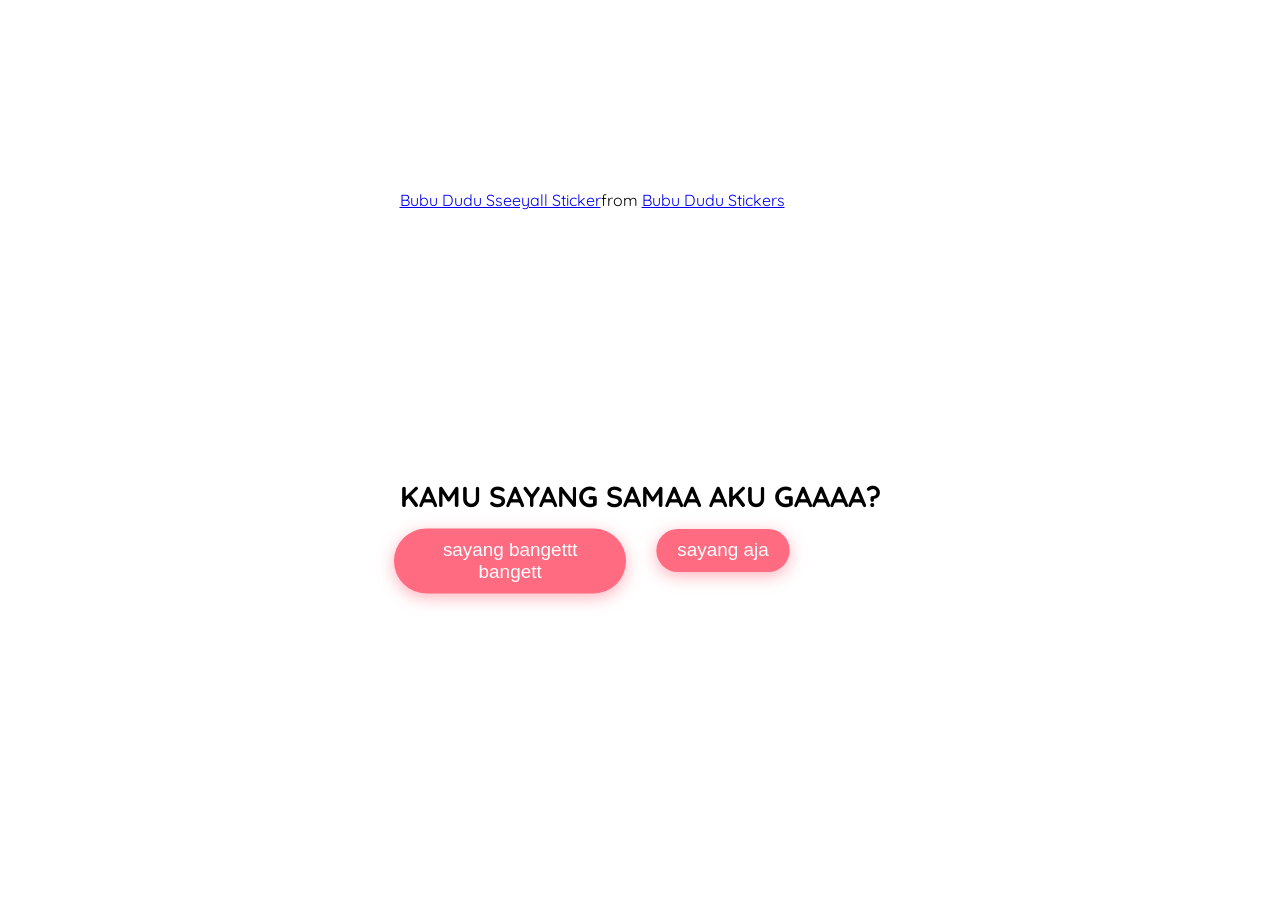
==== sorry/index.html @ 1ca0e13a "new commit" ====
<!DOCTYPE html>
<html lang="en">
  <head>
    <meta charset="UTF-8" />
    <meta name="viewport" content="width=device-width, initial-scale=1.0" />
    <link rel="preconnect" href="https://fonts.googleapis.com" />
    <link rel="preconnect" href="https://fonts.gstatic.com" crossorigin />
    <link
      href="https://fonts.googleapis.com/css2?family=Quicksand:wght@300..700&display=swap"
      rel="stylesheet" />
    <link rel="stylesheet" href="../css/do_you_love_me.css" />
    <title>buat capikuuuuuu!</title>
    <link rel="icon" href="https://i.ibb.co.com/hXZsYxZ/heart.png">
  </head>
  <body>
    <!-- for more code, visit my tiktok account -->
    <!-- tiktok "meowish" -->

    <div class="question-container container">
      <div
        class="tenor-gif-embed"
        data-postid="12611896631449379850"
        data-share-method="host"
        data-width="100%">
        <a href="https://tenor.com/view/bubu-dudu-sseeyall-gif-12611896631449379850"
          >Bubu Dudu Sseeyall Sticker</a
        >from
        <a href="https://tenor.com/search/bubu+dudu-stickers"
          >Bubu Dudu Stickers</a
        >
      </div>
      <script
        type="text/javascript"
        async
        src="https://tenor.com/embed.js"></script>

      <h2 class="question">KAMU SAYANG SAMAA AKU GAAAA?</h2>
      <div class="button-container">
        <button class="yes-btn btn js-yes-btn">sayang bangettt bangett</button>
        <button class="no-btn btn js-no-btn">sayang aja</button>
      </div>
    </div>
    <div class="result-container container">
      <img class="gif-result" src="https://media.tenor.com/gUiu1zyxfzYAAAAi/bear-kiss-bear-hugs.gif" alt="hug" style="width: 100%; max-width: 300px; margin-bottom: 20px;">
      <h2>hihi wopyuuuu saayaanggg</h2>
      <h2>hepibesdeyyyyy</h2>
    </div>

    <div class="cssload-main">
      <div class="cssload-heart">
        <span class="cssload-heartL"></span>
        <span class="cssload-heartR"></span>
        <span class="cssload-square"></span>
      </div>
      <div class="cssload-shadow"></div>
    </div>
    <script src="../do_you_love_me.js"></script>
  </body>
</html>
---- css/do_you_love_me.css ----
/**Tiktok meowish**/

* {
  padding: 0;
  margin: 0;
  box-sizing: border-box;
}
body {
  display: grid;
  justify-content: center;
  align-items: center;
  background-color: #ffffff;
  font-family: "Quicksand", sans-serif;
}
.container {
  position: absolute;
  top: 50%;
  left: 50%;
  transform: translate(-50%, -50%);
  -o-transform: translate(-50%, -50%);
  -ms-transform: translate(-50%, -50%);
  -webkit-transform: translate(-50%, -50%);
  -moz-transform: translate(-100%, -50%);
  transition: 0.2s;
}

.question-container {
  position: absolute;
  top: 40%;
  left: 50%;
  transition: 0.2s;
}
.tenor-gif-embed {
  height: 15rem;
  pointer-events: none;
  border-radius: 10px;
  margin-bottom: 3rem;
}
.question {
  font-size: 1.8rem;
  margin-bottom: 1rem;
}
.button-container {
  display: flex;
  justify-content: center;
  gap: 1.5rem;
}
.btn {
  position: absolute;
  border: none;
  border-radius: 50px;
  padding: 10px 20px;
  font-family: "Poppins", sans-serif;
  font-size: 18px;
  cursor: pointer;
  transition: all 0.3s ease;
  background-color: #ff6b81;
  color: white;
  transform: scale(1.05);
  box-shadow: 0px 4px 15px rgba(255, 107, 129, 0.5);
}
.btn:hover {
  background-color: #ffa4b1;
  transform: scale(1.1);
  box-shadow: 0px 6px 20px rgba(255, 107, 129, 0.7);
  text-shadow: 1px 1px 5px rgba(255, 182, 193, 0.8);
}

.yes-btn {
  right: 54%;
}
.no-btn {
  left: 54%;
}

.result-container {
  display: none;
  position: absolute;
  top: 40%;
  left: 50%;
  transform: translate(-50%, -50%);
  -o-transform: translate(-50%, -50%);
  -ms-transform: translate(-50%, -50%);
  -webkit-transform: translate(-50%, -50%);
  -moz-transform: translate(-100%, -50%);
  transition: 0.2s;
}
.gif-result {
  border-radius: 10px;
  margin-bottom: 2rem;
}
.result-container h2 {
  font-size: 1.8rem;
  text-align: center;
}

/* heart loader */
.cssload-main {
  display: none;
  position: absolute;
  content: "";
  top: 17%;
  left: 50%;
  margin: 200px auto 0 auto;
  transform: translate(-100%, -50%);
  -o-transform: translate(-100%, -240%);
  -ms-transform: translate(-100%, -240%);
  -webkit-transform: translate(-100%, -240%);
  -moz-transform: translate(-100%, -240%);
}

.cssload-main * {
  font-size: 62px;
}

.cssload-heart {
  animation: cssload-heart 2.88s cubic-bezier(0.75, 0, 0.5, 1) infinite normal;
  -o-animation: cssload-heart 2.88s cubic-bezier(0.75, 0, 0.5, 1) infinite
    normal;
  -ms-animation: cssload-heart 2.88s cubic-bezier(0.75, 0, 0.5, 1) infinite
    normal;
  -webkit-animation: cssload-heart 2.88s cubic-bezier(0.75, 0, 0.5, 1) infinite
    normal;
  -moz-animation: cssload-heart 2.88s cubic-bezier(0.75, 0, 0.5, 1) infinite
    normal;
  top: 50%;
  content: "";
  left: 50%;
  position: absolute;
}

.cssload-heartL {
  width: 1em;
  height: 1em;
  border: 1px solid #ffa4b1;
  background-color: #ffa4b1;
  content: "";
  position: absolute;
  display: block;
  border-radius: 100%;
  animation: cssload-heartL 2.88s cubic-bezier(0.75, 0, 0.5, 1) infinite normal;
  -o-animation: cssload-heartL 2.88s cubic-bezier(0.75, 0, 0.5, 1) infinite
    normal;
  -ms-animation: cssload-heartL 2.88s cubic-bezier(0.75, 0, 0.5, 1) infinite
    normal;
  -webkit-animation: cssload-heartL 2.88s cubic-bezier(0.75, 0, 0.5, 1) infinite
    normal;
  -moz-animation: cssload-heartL 2.88s cubic-bezier(0.75, 0, 0.5, 1) infinite
    normal;
  transform: translate(-28px, -27px);
  -o-transform: translate(-28px, -27px);
  -ms-transform: translate(-28px, -27px);
  -webkit-transform: translate(-28px, -27px);
  -moz-transform: translate(-28px, -27px);
}

.cssload-heartR {
  width: 1em;
  height: 1em;
  border: 1px solid #ffa4b1;
  background-color: #ffa4b1;
  content: "";
  position: absolute;
  display: block;
  border-radius: 100%;
  transform: translate(28px, -27px);
  -o-transform: translate(28px, -27px);
  -ms-transform: translate(28px, -27px);
  -webkit-transform: translate(28px, -27px);
  -moz-transform: translate(28px, -27px);
  animation: cssload-heartR 2.88s cubic-bezier(0.75, 0, 0.5, 1) infinite normal;
  -o-animation: cssload-heartR 2.88s cubic-bezier(0.75, 0, 0.5, 1) infinite
    normal;
  -ms-animation: cssload-heartR 2.88s cubic-bezier(0.75, 0, 0.5, 1) infinite
    normal;
  -webkit-animation: cssload-heartR 2.88s cubic-bezier(0.75, 0, 0.5, 1) infinite
    normal;
  -moz-animation: cssload-heartR 2.88s cubic-bezier(0.75, 0, 0.5, 1) infinite
    normal;
}

.cssload-square {
  width: 1em;
  height: 1em;
  border: 1px solid #ffa4b1;
  background-color: #ffa4b1;
  position: relative;
  display: block;
  content: "";
  transform: scale(1) rotate(-45deg);
  -o-transform: scale(1) rotate(-45deg);
  -ms-transform: scale(1) rotate(-45deg);
  -webkit-transform: scale(1) rotate(-45deg);
  -moz-transform: scale(1) rotate(-45deg);
  animation: cssload-square 2.88s cubic-bezier(0.75, 0, 0.5, 1) infinite normal;
  -o-animation: cssload-square 2.88s cubic-bezier(0.75, 0, 0.5, 1) infinite
    normal;
  -ms-animation: cssload-square 2.88s cubic-bezier(0.75, 0, 0.5, 1) infinite
    normal;
  -webkit-animation: cssload-square 2.88s cubic-bezier(0.75, 0, 0.5, 1) infinite
    normal;
  -moz-animation: cssload-square 2.88s cubic-bezier(0.75, 0, 0.5, 1) infinite
    normal;
}

.cssload-shadow {
  top: 97px;
  left: 50%;
  content: "";
  position: relative;
  display: block;
  bottom: -0.5em;
  width: 1em;
  height: 0.24em;
  background-color: rgb(215, 215, 215);
  border: 1px solid rgb(215, 215, 215);
  border-radius: 50%;
  animation: cssload-shadow 2.88s cubic-bezier(0.75, 0, 0.5, 1) infinite normal;
  -o-animation: cssload-shadow 2.88s cubic-bezier(0.75, 0, 0.5, 1) infinite
    normal;
  -ms-animation: cssload-shadow 2.88s cubic-bezier(0.75, 0, 0.5, 1) infinite
    normal;
  -webkit-animation: cssload-shadow 2.88s cubic-bezier(0.75, 0, 0.5, 1) infinite
    normal;
  -moz-animation: cssload-shadow 2.88s cubic-bezier(0.75, 0, 0.5, 1) infinite
    normal;
}

@keyframes cssload-square {
  50% {
    border-radius: 100%;
    transform: scale(0.5) rotate(-45deg);
  }
  100% {
    transform: scale(1) rotate(-45deg);
  }
}

@-o-keyframes cssload-square {
  50% {
    border-radius: 100%;
    -o-transform: scale(0.5) rotate(-45deg);
  }
  100% {
    -o-transform: scale(1) rotate(-45deg);
  }
}

@-ms-keyframes cssload-square {
  50% {
    border-radius: 100%;
    -ms-transform: scale(0.5) rotate(-45deg);
  }
  100% {
    -ms-transform: scale(1) rotate(-45deg);
  }
}

@-webkit-keyframes cssload-square {
  50% {
    border-radius: 100%;
    -webkit-transform: scale(0.5) rotate(-45deg);
  }
  100% {
    -webkit-transform: scale(1) rotate(-45deg);
  }
}

@-moz-keyframes cssload-square {
  50% {
    border-radius: 100%;
    -moz-transform: scale(0.5) rotate(-45deg);
  }
  100% {
    -moz-transform: scale(1) rotate(-45deg);
  }
}

@keyframes cssload-heart {
  50% {
    transform: rotate(360deg);
  }
  100% {
    transform: rotate(720deg);
  }
}

@-o-keyframes cssload-heart {
  50% {
    -o-transform: rotate(360deg);
  }
  100% {
    -o-transform: rotate(720deg);
  }
}

@-ms-keyframes cssload-heart {
  50% {
    -ms-transform: rotate(360deg);
  }
  100% {
    -ms-transform: rotate(720deg);
  }
}

@-webkit-keyframes cssload-heart {
  50% {
    -webkit-transform: rotate(360deg);
  }
  100% {
    -webkit-transform: rotate(720deg);
  }
}

@-moz-keyframes cssload-heart {
  50% {
    -moz-transform: rotate(360deg);
  }
  100% {
    -moz-transform: rotate(720deg);
  }
}

@keyframes cssload-heartL {
  60% {
    transform: scale(0.4);
  }
}

@-o-keyframes cssload-heartL {
  60% {
    -o-transform: scale(0.4);
  }
}

@-ms-keyframes cssload-heartL {
  60% {
    -ms-transform: scale(0.4);
  }
}

@-webkit-keyframes cssload-heartL {
  60% {
    -webkit-transform: scale(0.4);
  }
}

@-moz-keyframes cssload-heartL {
  60% {
    -moz-transform: scale(0.4);
  }
}

@keyframes cssload-heartR {
  40% {
    transform: scale(0.4);
  }
}

@-o-keyframes cssload-heartR {
  40% {
    -o-transform: scale(0.4);
  }
}

@-ms-keyframes cssload-heartR {
  40% {
    -ms-transform: scale(0.4);
  }
}

@-webkit-keyframes cssload-heartR {
  40% {
    -webkit-transform: scale(0.4);
  }
}

@-moz-keyframes cssload-heartR {
  40% {
    -moz-transform: scale(0.4);
  }
}

@keyframes cssload-shadow {
  50% {
    transform: scale(0.5);
    border-color: rgb(228, 228, 228);
  }
}

@-o-keyframes cssload-shadow {
  50% {
    -o-transform: scale(0.5);
    border-color: rgb(228, 228, 228);
  }
}

@-ms-keyframes cssload-shadow {
  50% {
    -ms-transform: scale(0.5);
    border-color: rgb(228, 228, 228);
  }
}

@-webkit-keyframes cssload-shadow {
  50% {
    -webkit-transform: scale(0.5);
    border-color: rgb(228, 228, 228);
  }
}

@-moz-keyframes cssload-shadow {
  50% {
    -moz-transform: scale(0.5);
    border-color: rgb(228, 228, 228);
  }
}
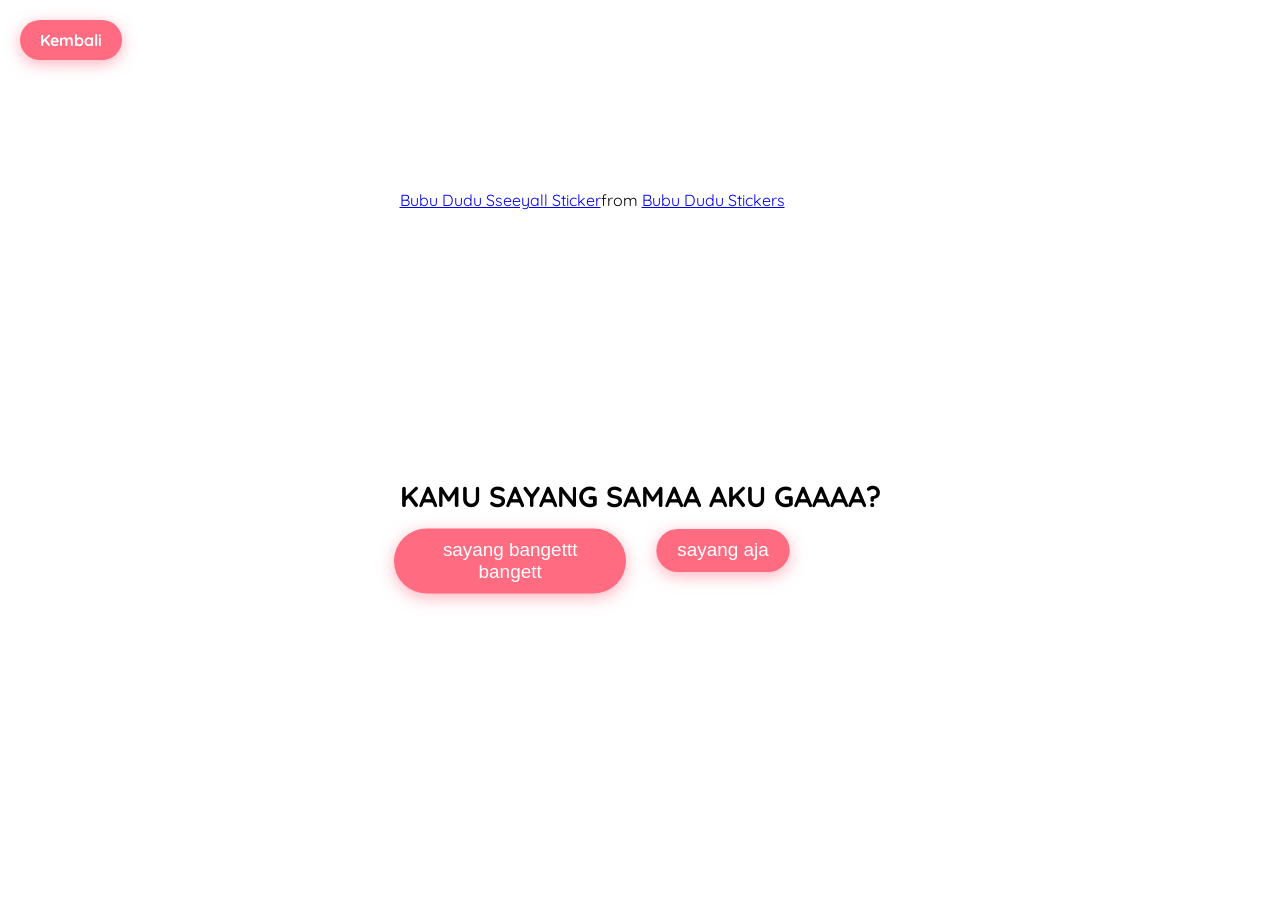
==== commit 96300ca5: "feat: tambahkan tombol kembali di halaman sorry" ====
--- a/sorry/index.html
+++ b/sorry/index.html
@@ -13,6 +13,9 @@
     <link rel="icon" href="https://i.ibb.co.com/hXZsYxZ/heart.png">
   </head>
   <body>
+    <button onclick="window.location.href='../desktop.html'" style="position: fixed; top: 20px; left: 20px; z-index: 100; border: none; border-radius: 50px; padding: 10px 20px; background-color: #ff6b81; color: white; font-family: 'Quicksand', sans-serif; font-weight: bold; font-size: 16px; cursor: pointer; box-shadow: 0px 4px 15px rgba(255, 107, 129, 0.5); transition: transform 0.3s ease, background-color 0.3s ease;" onmouseover="this.style.backgroundColor='#ffa4b1'; this.style.transform='scale(1.1)'" onmouseout="this.style.backgroundColor='#ff6b81'; this.style.transform='scale(1)'">
+      Kembali
+    </button>
     <!-- for more code, visit my tiktok account -->
     <!-- tiktok "meowish" -->
 
